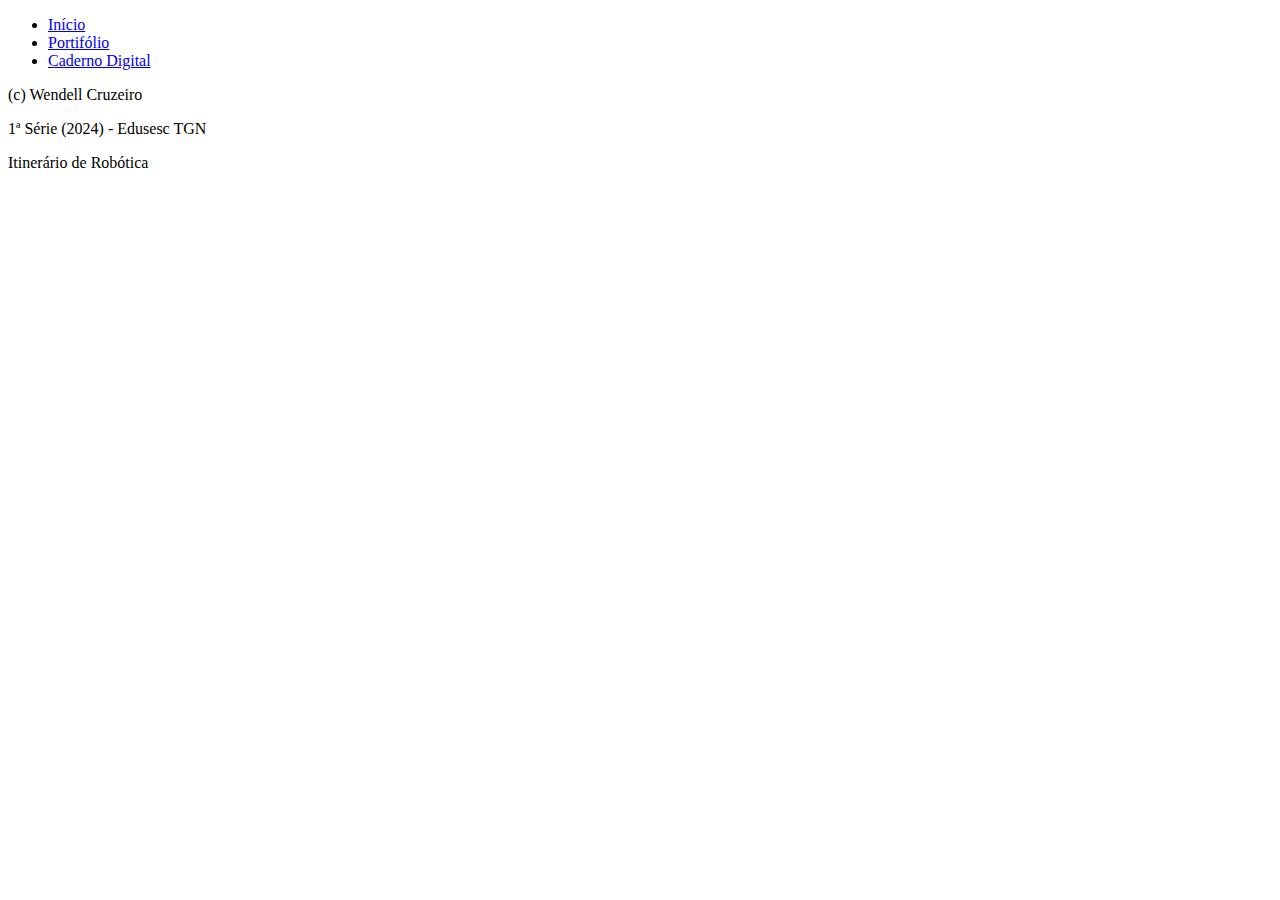
==== INDEX.HTML @ 25cc2db0 "INDEX.HTML" ====
<!DOCTYPE html>
<html lang="en">

<head>
    <meta charset="UTF-8">
    <meta name="viewport" content="width=device-width, initial-scale=1.0">
    <title>Início</title>
    <link rel="stylesheet" type="text/css" href="style.css">
</head>

<body>
    <section id="menu">
        <nav>
            <ul>
                <li><a href="index.html">Início</a></li>
                <li><a href="portifolio.html">Portifólio</a></li>
                <li><a href="caderno_digital.html">Caderno Digital</a></li>

            </ul>
        </nav>
    </section>

    <footer>
        <p>(c) Wendell Cruzeiro</p>
        <p>1ª Série (2024) - Edusesc TGN</p>
        <p>Itinerário de Robótica</p>
    </footer>
</body>

</html>
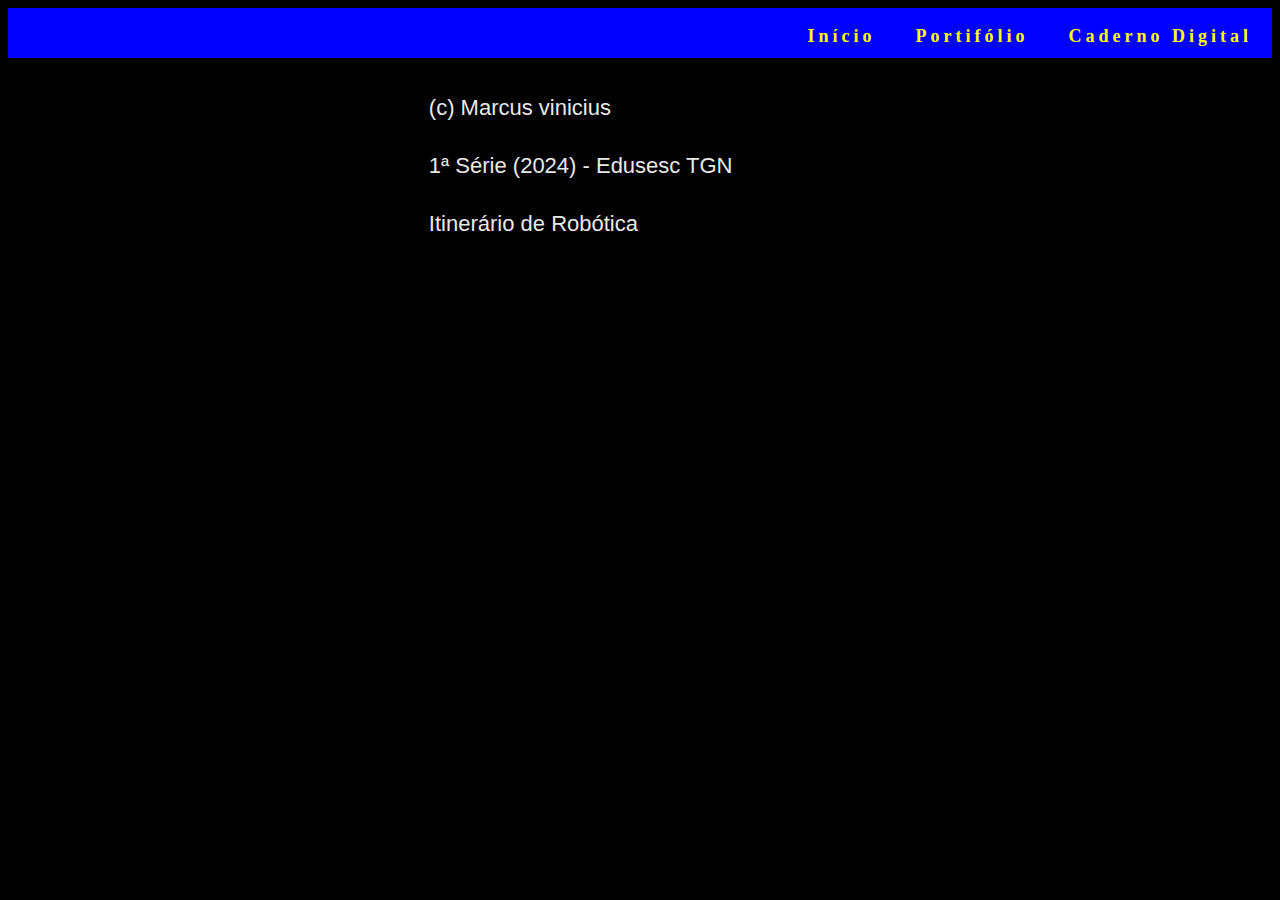
==== commit 7ffc4fd7: "Update INDEX.HTML" ====
--- a/INDEX.HTML
+++ b/INDEX.HTML
@@ -21,7 +21,7 @@
     </section>
 
     <footer>
-        <p>(c) Wendell Cruzeiro</p>
+        <p>(c) Marcus vinicius</p>
         <p>1ª Série (2024) - Edusesc TGN</p>
         <p>Itinerário de Robótica</p>
     </footer>
--- a/style.css
+++ b/style.css
@@ -0,0 +1,51 @@
+h1{
+    text-shadow: 3px 3px 3px #000000;
+    text-align: center;
+    border:solid;
+    color:rgb(255, 255, 255);
+    padding: 10px;
+}
+body{
+    background-color: black;
+    color: white;
+}
+img{
+    width: "100";
+}
+
+nav li a{
+    padding: 20px;
+    color: yellow;
+    text-decoration: none;
+    font-weight: bold;
+}
+
+nav li{
+    float: left;
+}
+
+nav ul{
+    float: right;
+    list-style: none;
+}
+
+section nav{
+    font-size: 18px;
+    letter-spacing: 4px;
+    height: 50px;
+    background-color: blue;
+}
+
+footer{
+    padding: 10px;
+    float:right;
+    text-align:center;
+}
+
+p{
+    text-align: justify;
+    padding: 5px 5px 5px 5px;
+    font-family: Arial, Helvetica, sans-serif;
+    font-size: 22px;
+    color: #e9e9e9;
+}
